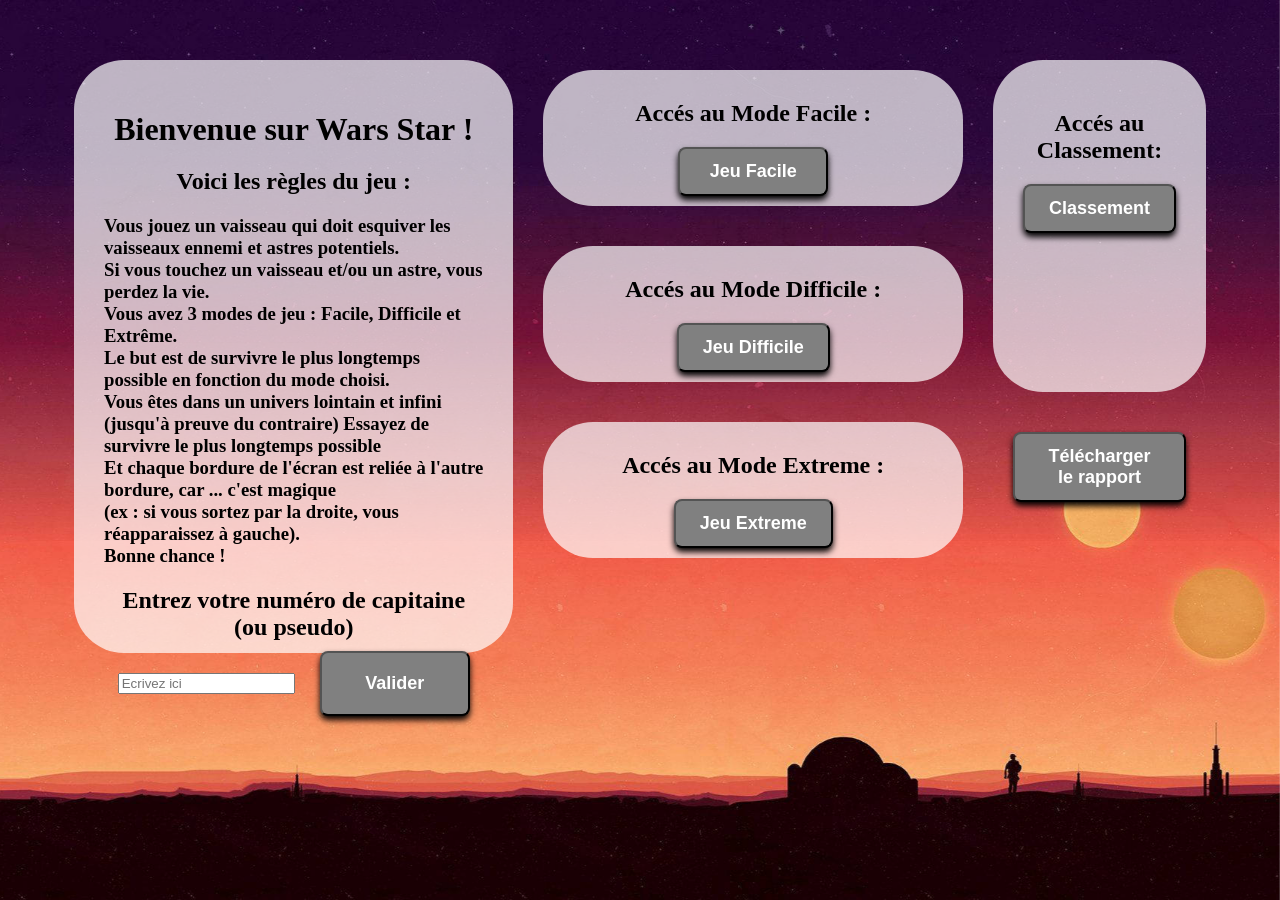
==== index.html @ 63b97af2 "index2 -> index" ====
<!DOCTYPE html>
<html>
<head>
    <link rel="website icon" type="png" href="image/logo.png">
    <link rel="stylesheet" href="style_intro.css">
    <title>Wars Star</title>
</head>

<body>
<!-- Fond Ecran -->
<div class="img1">
</div>


<!--Main Menu-->

<div class="mainMenu">
    <div class="div1">
        <h1>Bienvenue sur Wars Star !</h1>
        <h2> Voici les règles du jeu :</h2>
        <h3> Vous jouez un vaisseau qui doit esquiver les vaisseaux ennemi et astres potentiels. <br>
        Si vous touchez un vaisseau et/ou un astre, vous perdez la vie. <br>
        Vous avez 3 modes de jeu : Facile, Difficile et Extrême. <br>
        Le but est de survivre le plus longtemps possible en fonction du mode choisi. <br>
        Vous êtes dans un univers lointain et infini (jusqu'à preuve du contraire)
        Essayez de survivre le plus longtemps possible <br>
        Et chaque bordure de l'écran est reliée à l'autre bordure, car ... c'est magique <br>
        (ex : si vous sortez par la droite, vous réapparaissez à gauche). <br>
        Bonne chance !<br> </h3>
        <h2>Entrez votre numéro de capitaine (ou pseudo) </h2>
        <div class="validation-container">
            <input type="text" id="playerName" placeholder="Ecrivez ici"  pattern="[A-Za-z0-9\s\-_]{1,20}"">
            </input>
            <button id="validerValidation">Valider</button>
        </div>
        
    </div>
    <div class="div2"> 
        <h2> Accés au Mode Facile : </h2>
        <div class="container">
        <a href="jeu_facile.html"><button>Jeu Facile</button></a>
        </div>
    </div>


    <div class="div3">
        <h2> Accés au Mode Difficile :</h2>
        <div class="container">
        <a href="jeu_difficile.html"><button>Jeu Difficile</button></a>
        </div>
    </div>

    <div class="div4">
        <h2> Accés au Mode Extreme :</h2>
        <div class="container">
        <a href="jeu_extreme.html"><button>Jeu Extreme</button></a>
        </div>
    </div>

    <div class="div5">
    <h2> Accés au Classement:</h2>
        <div class="container">
        <a href="classement.html"><button>Classement</button></a>
        </div>
    </div>
    <div class="div6">
        <div class="container">
            <a href="image/Rapport.pdf" download><button>Télécharger le rapport</button></a>
        </div>
    </div>
</div>

</body>
<script src="script_intro.js"></script>
</html>
---- style_intro.css ----
body {
    margin: 0px;
    font-family: 'Times New Roman';
    position: relative;
}
h1, h2{
    text-align: center;
}

h1, h2, h3{
    margin-bottom: 20px;
    color: black;
}

.mainMenu{
    grid-template-columns: repeat(5, 1fr);
    grid-template-rows: repeat(3, 1fr);
}


.container-classement{
    grid-template-columns: repeat(3, 1fr);
    grid-template-rows: auto auto auto;
}

.mainMenu, .container-classement {
    display: grid;
    gap: 0px;
    position: absolute;
    top: 50px; /*valeur pour placer les boutons plus ou moins haut*/
    left: 50%;
    transform: translateX(-50%); /*centre horizontalement*/
    color: white;
    z-index: 1;
    width: 90%;
    max-height: 90%;
}

.div1, .div2, .div3, .div4, .div5, .div6, .div_C1, .div_C2, .div_C3, .div_C4 {
    border-radius: 50px;
    color: black;
    background-color: rgba(255, 255, 255, 0.7);
}

.div2, .div3, .div4,.div6 {
    margin: 20px;
    padding: 10px;
}

.div1, .div5{
    margin: 10px;
    padding: 30px;
}

.div1 {
    grid-column: span 2 / span 2;
    grid-row: span 3 / span 3;
    margin-bottom: -75px;
}

.div2 {
    grid-column: span 2 / span 2;
    grid-column-start: 3;
    text-align: top;
}

.div3 {
    grid-column: span 2 / span 2;
    grid-column-start: 3;
    grid-row-start: 2;
}

.div4 {
    grid-column: span 2 / span 2;
    grid-column-start: 3;
    grid-row-start: 3;
}

.div5 {
    grid-row: span 2 / span 2;
    grid-column-start: 5;
    grid-row-start: 1;
}

.div6 {
    grid-column-start: 5;
    grid-row-start: 3;
    background-color: rgba(255, 255, 255, 0);
}


button {
    text-align: center;
    display: block;
    background-color: gray;
    cursor: pointer;
    color: white;
    font-size: 18px; /*taille texte*/
    font-weight: 600; /*gras du texte*/
    padding: 20px;
    margin: 80px auto;
    min-width: 150px;
    position: relative;
    border-radius: 8px;
    box-shadow: 0 4px 6px rgba(0, 0, 0, 1);
}


/*styles bouton*/
.container {
    display: flex;
    flex-direction: column;  /*empiler verticalement*/
    gap: 20px;/*espace entre les boutons*/
    align-items: center; /*centre horizontalement*/
    justify-content: center; /*centre verticalement*/
}

/*styles lien*/
.container a, .return-container a {  
    text-decoration: none;/*enlève soulignement*/
}

/*enlève espaces haut cliquables*/
.container a button {
    margin: 0;
    padding: 12px 24px;
}



.background {
    position: fixed;
    width: 100%;
    height: 100%;
    background-image: url("image/fond_espace.webp");
    background-size: cover;
    background-position: center;
    z-index: -1;
}


.img1{
    background-image: url("image/tatooine.jpg");
    position: fixed;
    top: 0;
    left: 0;
    width: 100%;
    height: 100%;
    background-size: cover;
    background-position: center bottom;
    z-index: -1;
}



/*classement*/

.div_C1 {
    grid-column: span 3 / span 3;
}

.div_C2, .div_C3, .div_C4 {
    grid-row: span 3 / span 3;
    grid-row-start: 2;
    margin: 10px;
    background-color: rgba(255, 255, 255, 0.7);
}

.scores-list {
    font-size: 27px; /* taille score agrandie */
    color: black;
}

.scores-list div {
    padding: 0.75rem;
    margin-bottom: 0.5rem;
    border-radius: 5px;
}


.scores-list div:nth-child(even) {
    background-color: rgba(230, 230, 230, 0.7);
}


.return-container {
    display: flex;
    align-items: center;
    justify-content: center;
    gap: 10px;
    margin: 20px auto;
    font-size: 27px;
}

.return-container button {
    margin: 0;
}


#ma-balise {
    text-align: center;
}


.validation-container {
    display: flex;
    align-items: center;
    width: fit-content;
    margin: auto;
    margin-top: -90px;
    gap: 25px
}
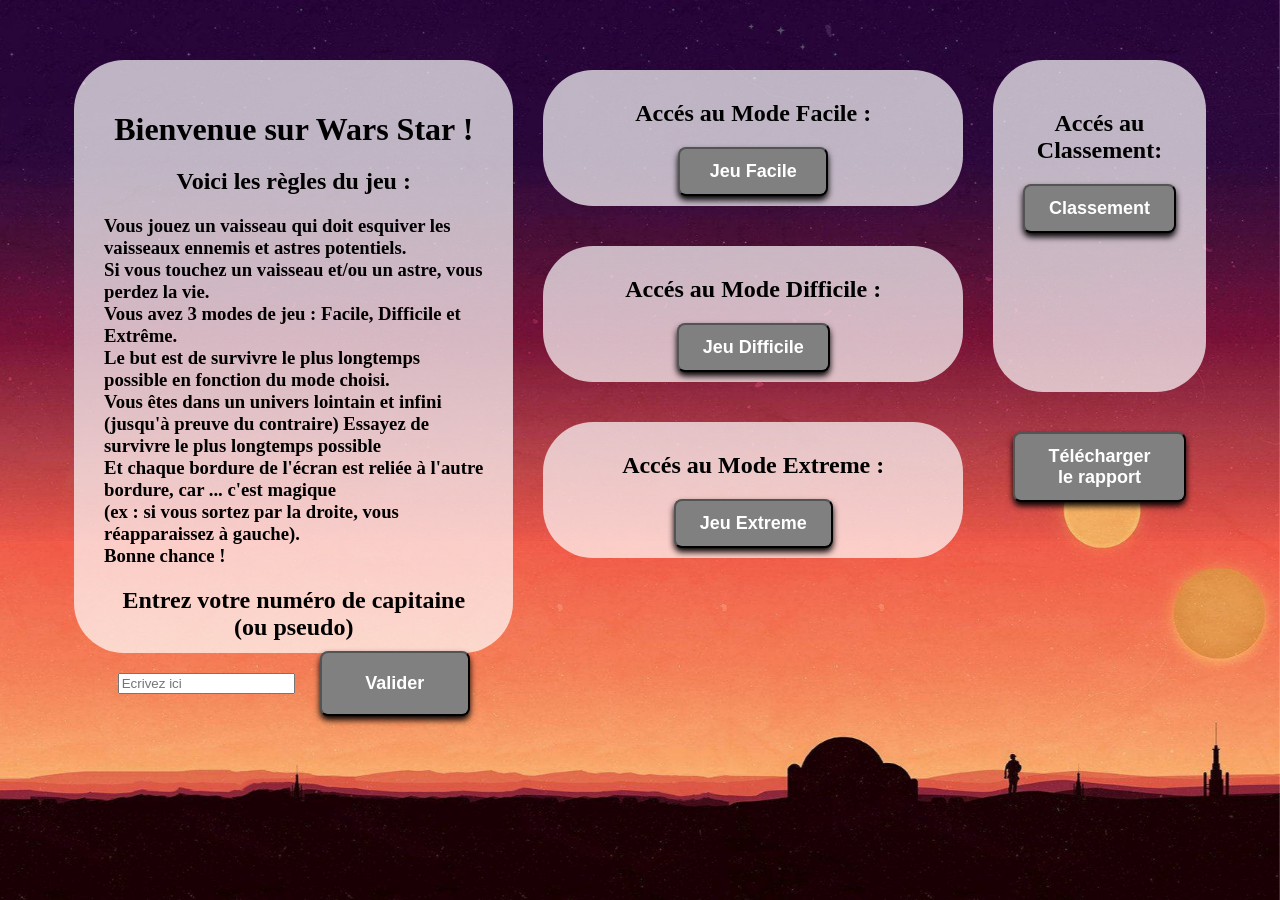
==== commit 83940de1: "Rendu final" ====
--- a/index.html
+++ b/index.html
@@ -4,6 +4,7 @@
     <link rel="website icon" type="png" href="image/logo.png">
     <link rel="stylesheet" href="style_intro.css">
     <title>Wars Star</title>
+    <meta charset="UTF-8">
 </head>
 
 <body>
@@ -18,7 +19,7 @@
     <div class="div1">
         <h1>Bienvenue sur Wars Star !</h1>
         <h2> Voici les règles du jeu :</h2>
-        <h3> Vous jouez un vaisseau qui doit esquiver les vaisseaux ennemi et astres potentiels. <br>
+        <h3> Vous jouez un vaisseau qui doit esquiver les vaisseaux ennemis et astres potentiels. <br>
         Si vous touchez un vaisseau et/ou un astre, vous perdez la vie. <br>
         Vous avez 3 modes de jeu : Facile, Difficile et Extrême. <br>
         Le but est de survivre le plus longtemps possible en fonction du mode choisi. <br>
@@ -65,7 +66,7 @@
     </div>
     <div class="div6">
         <div class="container">
-            <a href="image/Rapport.pdf" download><button>Télécharger le rapport</button></a>
+            <a href="image/Rapport_Bedour.pdf" download><button>Télécharger le rapport</button></a>
         </div>
     </div>
 </div>
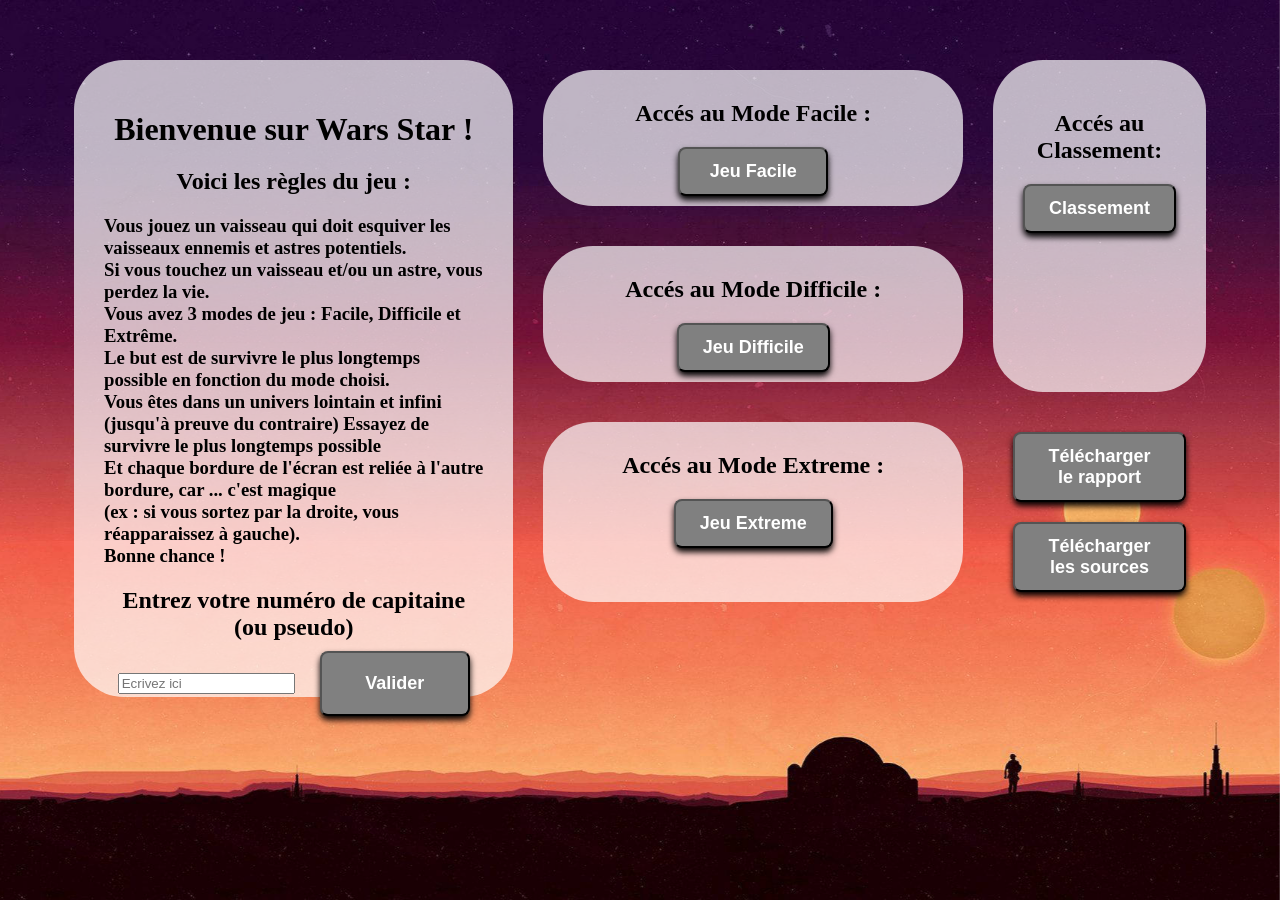
==== commit 29be7100: "Modif Mathieu" ====
--- a/index.html
+++ b/index.html
@@ -67,6 +67,8 @@
     <div class="div6">
         <div class="container">
             <a href="image/Rapport_Bedour.pdf" download><button>Télécharger le rapport</button></a>
+            <a href="image/Sources.pdf" download><button>Télécharger les sources</button></a>
+        </div>
         </div>
     </div>
 </div>
